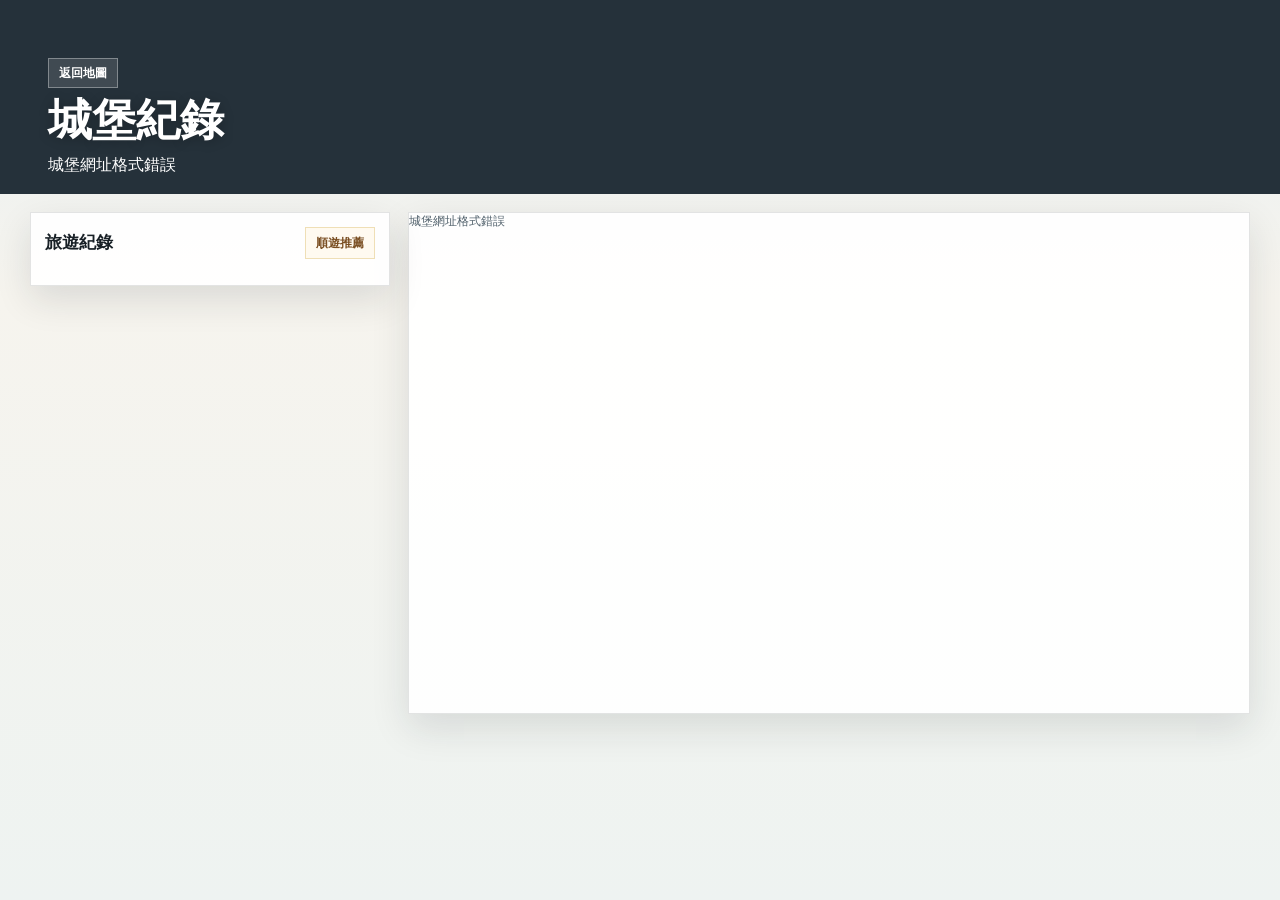
==== static/castle_journals.html @ 4a93855e "feat: add castle journal recommendations" ====
<!doctype html>
<html lang="zh-Hant">
  <head>
    <meta charset="utf-8">
    <meta name="viewport" content="width=device-width, initial-scale=1">
    <title>城堡所有紀錄</title>
    <link rel="stylesheet" href="/static/styles.css?v=37">
    <script src="/static/castle_journals.js?v=10" defer></script>
  </head>
  <body class="castle-journal-page">
    <main class="castle-journal-reader" aria-label="城堡所有紀錄">
      <header id="castle-journal-hero" class="castle-journal-hero">
        <div class="castle-journal-hero-text">
          <a class="castle-journal-back" href="/">返回地圖</a>
          <h1 id="castle-journal-title">城堡紀錄</h1>
          <p id="castle-journal-subtitle">載入中</p>
        </div>
      </header>
      <section class="castle-journal-layout" aria-label="旅遊紀錄閱讀器">
        <aside class="castle-journal-list-panel" aria-label="旅遊紀錄清單">
          <div class="castle-journal-list-panel-header">
            <h2>旅遊紀錄</h2>
            <button
              id="toggle-recommendation-view"
              class="castle-journal-view-toggle"
              type="button"
              aria-pressed="false"
            >
              順遊推薦
            </button>
          </div>
          <ol id="castle-journal-list" class="castle-journal-list"></ol>
          <div id="castle-journal-empty" class="castle-journal-empty" hidden>
            尚無筆記紀錄
          </div>
        </aside>
        <article id="castle-journal-detail" class="castle-journal-detail">
          <div class="castle-journal-empty">請選擇一筆紀錄</div>
        </article>
      </section>
    </main>
  </body>
</html>
---- static/styles.css ----
html,
body {
  width: 100%;
  height: 100%;
  margin: 0;
  font-family:
    system-ui,
    -apple-system,
    BlinkMacSystemFont,
    "Segoe UI",
    sans-serif;
  color: #182026;
  background: #d8e9f0;
}

.map-shell {
  width: 100%;
  min-height: 100%;
}

.map-header {
  position: absolute;
  z-index: 500;
  top: 16px;
  left: 64px;
  display: flex;
  align-items: center;
  flex-wrap: wrap;
  gap: 12px;
  max-width: calc(100% - 32px);
  padding: 10px 12px;
  background: rgb(255 255 255 / 92%);
  border: 1px solid rgb(24 32 38 / 14%);
  box-shadow: 0 10px 30px rgb(24 32 38 / 16%);
}

.map-title {
  display: flex;
  align-items: center;
  gap: 12px;
}

.map-header h1 {
  margin: 0;
  font-size: 18px;
  font-weight: 700;
  line-height: 1.2;
  white-space: nowrap;
}

.map-header-actions {
  display: flex;
  align-items: center;
  flex-wrap: wrap;
  gap: 8px;
}

.auth-panel {
  display: flex;
  align-items: center;
  gap: 8px;
  padding-left: 12px;
  border-left: 1px solid rgb(24 32 38 / 14%);
}

.auth-rank-badge {
  display: grid;
  flex: 0 0 auto;
  width: 28px;
  height: 28px;
  place-items: center;
  border: 1px solid rgb(24 32 38 / 18%);
  border-radius: 50%;
  box-shadow: 0 3px 10px rgb(24 32 38 / 12%);
  color: #182026;
  font-size: 12px;
  font-weight: 900;
  line-height: 1;
}

.auth-name {
  max-width: 180px;
  overflow: hidden;
  color: #50606b;
  font-size: 13px;
  line-height: 28px;
  text-overflow: ellipsis;
  white-space: nowrap;
}

.journal-stats {
  color: #50606b;
  font-size: 12px;
  font-weight: 800;
  line-height: 1.35;
  white-space: nowrap;
}

.auth-button,
.journal-save,
.journal-new-date-button {
  min-height: 28px;
  padding: 0 10px;
  border: 1px solid rgb(24 32 38 / 18%);
  background: #fff;
  color: #182026;
  cursor: pointer;
  font: 700 13px/26px system-ui, sans-serif;
  text-decoration: none;
}

.auth-button:hover,
.journal-save:hover,
.journal-new-date-button:hover {
  background: #f4f6f7;
}

.castle-count {
  font-size: 14px;
  line-height: 1.2;
  color: #50606b;
  white-space: nowrap;
}

.map-canvas {
  width: 100%;
  height: 100vh;
  overflow: hidden;
  background: #d8e9f0;
}

.site-footer-links {
  position: absolute;
  z-index: 510;
  right: 18px;
  bottom: 12px;
  display: flex;
  align-items: center;
  gap: 8px;
  padding: 6px 10px;
  background: rgb(255 255 255 / 88%);
  border: 1px solid rgb(24 32 38 / 12%);
  box-shadow: 0 8px 22px rgb(24 32 38 / 14%);
  color: #50606b;
  font-size: 12px;
  line-height: 1;
}

.site-footer-link {
  padding: 0;
  border: 0;
  background: transparent;
  color: #50606b;
  cursor: pointer;
  font: 800 12px/1 system-ui, sans-serif;
  text-decoration: underline;
  text-underline-offset: 3px;
}

.site-footer-link:hover {
  color: #b72f35;
}

.site-info-modal {
  position: fixed;
  z-index: 2100;
  inset: 0;
}

.site-info-modal[hidden] {
  display: none;
}

.site-info-backdrop {
  position: absolute;
  inset: 0;
  background: rgb(8 12 16 / 46%);
}

.site-info-dialog {
  position: absolute;
  top: 50%;
  left: 50%;
  box-sizing: border-box;
  width: min(720px, calc(100vw - 36px));
  max-height: min(720px, calc(100vh - 44px));
  overflow: auto;
  padding: 22px 24px 24px;
  background: rgb(255 255 255 / 98%);
  border: 1px solid rgb(24 32 38 / 16%);
  box-shadow: 0 24px 70px rgb(24 32 38 / 30%);
  transform: translate(-50%, -50%);
}

.site-info-close {
  position: sticky;
  top: 0;
  float: right;
  display: grid;
  width: 34px;
  height: 34px;
  margin: -8px -8px 8px 12px;
  padding: 0;
  place-items: center;
  border: 1px solid rgb(24 32 38 / 14%);
  background: #fff;
  color: #50606b;
  cursor: pointer;
  font: 900 24px/1 system-ui, sans-serif;
}

.site-info-close:hover {
  color: #b72f35;
}

.site-info-heading {
  margin: 0 0 14px;
  font-size: 22px;
  line-height: 1.25;
}

.site-info-content h3 {
  margin: 18px 0 8px;
  font-size: 15px;
  line-height: 1.35;
}

.site-info-content p,
.site-info-content li {
  color: #33424c;
  font-size: 14px;
  line-height: 1.7;
}

.site-info-content p {
  margin: 0 0 12px;
}

.site-info-content ul {
  display: grid;
  gap: 10px;
  margin: 0 0 14px;
  padding-left: 22px;
}

.site-info-content a {
  color: #b72f35;
  font-weight: 800;
  text-decoration: underline;
  text-underline-offset: 3px;
}

.site-info-content li span {
  display: block;
}

.map-drawer {
  position: absolute;
  z-index: 520;
}

.map-drawer-left {
  top: 112px;
  left: 16px;
}

.map-drawer-right {
  right: 16px;
  bottom: 16px;
  left: 16px;
}

.drawer-toggle {
  min-height: 34px;
  padding: 0 12px;
  border: 1px solid rgb(24 32 38 / 16%);
  background: rgb(255 255 255 / 94%);
  box-shadow: 0 8px 20px rgb(24 32 38 / 14%);
  color: #182026;
  cursor: pointer;
  font: 900 13px/32px system-ui, sans-serif;
}

.drawer-toggle.is-active,
.map-drawer:not(.is-collapsed) .drawer-toggle {
  border-color: rgb(209 45 45 / 34%);
  color: #d12d2d;
}

.map-drawer.is-collapsed .drawer-content {
  display: none;
}

.map-drawer-left .drawer-content {
  display: grid;
  gap: 12px;
  width: max-content;
  max-width: min(220px, calc(100vw - 32px));
}

.map-drawer-right .drawer-content {
  display: flex;
  justify-content: flex-end;
}

.map-drawer-right .drawer-toggle {
  display: none;
}

.map-controls {
  display: grid;
  gap: 8px;
  padding: 8px;
  background: rgb(255 255 255 / 94%);
  border: 1px solid rgb(24 32 38 / 14%);
  box-shadow: 0 12px 34px rgb(24 32 38 / 16%);
}

.map-control-button,
.activity-refresh {
  min-height: 32px;
  border: 1px solid rgb(24 32 38 / 16%);
  background: rgb(255 255 255 / 90%);
  box-shadow: 0 8px 20px rgb(24 32 38 / 14%);
  color: #50606b;
  cursor: pointer;
  font: 700 13px/1 system-ui, sans-serif;
}

.map-control-button {
  min-width: 88px;
  padding: 0 10px;
  text-align: left;
  white-space: nowrap;
}

.map-control-button.is-active {
  border-color: rgb(209 45 45 / 40%);
  color: #d12d2d;
}

.map-control-button:disabled {
  border-color: rgb(24 32 38 / 10%);
  background: rgb(239 243 245 / 86%);
  box-shadow: none;
  color: #a0abb2;
  cursor: not-allowed;
}

.popularity-legend {
  justify-self: start;
  width: 190px;
  padding: 10px;
  background: rgb(255 255 255 / 92%);
  border: 1px solid rgb(24 32 38 / 14%);
  box-shadow: 0 12px 28px rgb(24 32 38 / 14%);
}

.popularity-legend h2 {
  margin: 0 0 8px;
  font-size: 14px;
  line-height: 1.2;
}

.popularity-legend-list {
  display: grid;
  gap: 5px;
  margin: 0;
  padding: 0;
  list-style: none;
}

.popularity-legend-item {
  display: grid;
  grid-template-columns: 18px 1fr;
  align-items: center;
  gap: 7px;
  color: #50606b;
  font-size: 12px;
  line-height: 1.2;
}

.popularity-legend-swatch {
  width: 16px;
  height: 16px;
  border-radius: 50%;
  background: var(--legend-color);
}

.activity-panel,
.side-list-panel {
  position: absolute;
  z-index: 518;
  top: var(--side-panel-top, 112px);
  left: var(--side-panel-left, 144px);
  box-sizing: border-box;
  width: min(360px, calc(100% - 32px));
  max-height: min(620px, calc(100vh - 116px));
  overflow: auto;
  padding: 12px;
  background: rgb(255 255 255 / 94%);
  border: 1px solid rgb(24 32 38 / 14%);
  box-shadow: 0 12px 34px rgb(24 32 38 / 16%);
  animation: slide-in-from-left 160ms ease-out;
}

.account-ranking-panel {
  position: absolute;
  z-index: 518;
  top: 50%;
  left: 50%;
  box-sizing: border-box;
  width: min(620px, calc(100% - 32px));
  max-height: min(680px, calc(100vh - 48px));
  overflow: auto;
  padding: 16px;
  background: rgb(255 255 255 / 96%);
  border: 1px solid rgb(24 32 38 / 14%);
  box-shadow: 0 18px 52px rgb(24 32 38 / 22%);
  transform: translate(-50%, -50%);
}

@keyframes slide-in-from-left {
  from {
    opacity: 0;
    transform: translateX(-18px);
  }

  to {
    opacity: 1;
    transform: translateX(0);
  }
}

.journal-side-panel {
  position: absolute;
  z-index: 519;
  top: 16px;
  right: 16px;
  box-sizing: border-box;
  width: min(460px, 30vw);
  min-width: 360px;
  max-height: calc(100vh - 32px);
  overflow: auto;
  padding: 14px 16px 16px;
  background: rgb(255 255 255 / 96%);
  border: 1px solid rgb(24 32 38 / 14%);
  box-shadow: 0 18px 52px rgb(24 32 38 / 22%);
  animation: slide-in-from-right 180ms ease-out;
}

@keyframes slide-in-from-right {
  from {
    opacity: 0;
    transform: translateX(22px);
  }

  to {
    opacity: 1;
    transform: translateX(0);
  }
}

.journal-side-panel-header {
  display: flex;
  align-items: flex-start;
  justify-content: space-between;
  gap: 12px;
  margin-bottom: 12px;
}

.journal-side-panel h2 {
  margin: 0 0 4px;
  font-size: 18px;
  line-height: 1.25;
}

.journal-side-title-link {
  color: inherit;
  text-decoration: none;
}

.journal-side-title-link:hover {
  color: #b72f35;
  text-decoration: underline;
  text-underline-offset: 3px;
}

.journal-side-panel-header span {
  color: #50606b;
  font-size: 13px;
  line-height: 1.45;
}

.journal-side-panel .castle-popup-image {
  max-height: 190px;
}

.journal-side-panel .popup-actions {
  margin-bottom: 12px;
}

.journal-side-panel .popup-record-list {
  gap: 10px;
  max-height: none;
  margin-top: 10px;
  overflow: visible;
}

.journal-side-panel .popup-record {
  position: relative;
  gap: 7px;
  overflow: hidden;
  padding: 8px 12px 10px 14px;
  border-color: rgb(24 32 38 / 10%);
  background:
    linear-gradient(90deg, #b72f35 0 4px, transparent 4px),
    #fff;
  box-shadow: 0 8px 20px rgb(24 32 38 / 8%);
}

.journal-side-panel .popup-record-meta {
  display: inline-flex;
  width: fit-content;
  max-width: 100%;
  align-items: center;
  gap: 6px;
  padding: 3px 8px;
  background: #f8faf8;
  border: 1px solid rgb(24 32 38 / 8%);
  color: #50606b;
  font-size: 12px;
  font-weight: 800;
  line-height: 1.35;
}

.journal-side-panel .popup-record-meta + .popup-record-meta {
  background: #fffaf0;
  color: #7a4e21;
}

.journal-side-panel .popup-record-text {
  display: block;
  max-height: none;
  min-height: 0;
  overflow: visible;
  padding: 2px 0 2px 10px;
  background: transparent;
  border: 0;
  border-left: 3px solid rgb(183 47 53 / 18%);
  color: #182026;
  font-size: 15px;
  line-height: 1.55;
  text-align: left;
}

.journal-side-panel .popup-record-images,
.journal-side-panel .journal-image-grid {
  gap: 7px;
  margin-top: 0;
}

.journal-side-panel .popup-record-images img,
.journal-side-panel .journal-image-grid img {
  border-radius: 6px;
  box-shadow: 0 5px 14px rgb(24 32 38 / 12%);
}

.side-list-panel {
  min-width: 210px;
}

.activity-panel-header {
  display: flex;
  align-items: center;
  justify-content: flex-start;
  gap: 12px;
  margin-bottom: 10px;
}

.activity-panel h2,
.side-list-panel h2 {
  margin: 0;
  margin-right: auto;
  font-size: 16px;
  line-height: 1.2;
}

.activity-refresh {
  display: grid;
  width: 32px;
  padding: 0;
  place-items: center;
  font-size: 18px;
}

.activity-list {
  display: grid;
  gap: 8px;
  margin: 0;
  padding: 0;
  list-style: none;
}

.activity-item,
.popular-item {
  display: grid;
  gap: 3px;
  padding-bottom: 8px;
  border-bottom: 1px solid rgb(24 32 38 / 10%);
}

.activity-button {
  display: grid;
  gap: 3px;
  width: 100%;
  padding: 0;
  border: 0;
  background: transparent;
  color: inherit;
  cursor: pointer;
  text-align: left;
}

.activity-button:hover .activity-main,
.popular-button:hover .popular-main {
  color: #b72f35;
}

.activity-journal {
  margin-top: 6px;
  padding: 8px 10px;
  background: #f6f2e8;
  border-left: 3px solid #b72f35;
  color: #25313a;
  font-size: 13px;
  line-height: 1.6;
}

.activity-journal-images,
.popup-record-images,
.journal-image-grid {
  display: grid;
  grid-template-columns: repeat(3, minmax(0, 1fr));
  gap: 5px;
  margin-top: 8px;
}

.activity-journal-images img,
.popup-record-images img,
.journal-image-grid img {
  width: 100%;
  aspect-ratio: 1;
  object-fit: cover;
  border: 1px solid rgb(24 32 38 / 12%);
}

.activity-main,
.popular-main {
  color: #182026;
  font-size: 14px;
  line-height: 1.4;
}

.activity-main strong,
.popular-main strong {
  font-weight: 800;
}

.popular-list {
  display: grid;
  gap: 8px;
  margin: 0;
  padding: 0;
  list-style: none;
}

.popular-button {
  display: grid;
  gap: 3px;
  width: 100%;
  padding: 0;
  border: 0;
  background: transparent;
  color: inherit;
  cursor: pointer;
  text-align: left;
}

.popular-count {
  color: #50606b;
  font-size: 12px;
  line-height: 1.4;
}

.popular-rank {
  display: inline-block;
  min-width: 34px;
}

.popular-crown {
  display: inline-block;
  margin-right: 4px;
  color: #c79722;
  line-height: 1;
  vertical-align: -1px;
}

.popular-crown.rank-1 {
  font-size: 20px;
}

.popular-crown.rank-2 {
  font-size: 17px;
}

.popular-crown.rank-3 {
  font-size: 14px;
}

.activity-time,
.activity-trip-date,
.activity-empty {
  color: #50606b;
  font-size: 12px;
  line-height: 1.4;
}

.ranking-panel-header {
  display: flex;
  align-items: center;
  justify-content: space-between;
  gap: 12px;
  margin-bottom: 14px;
}

.ranking-panel-header h2,
.samurai-rank-legend h2 {
  margin: 0;
  font-size: 18px;
  line-height: 1.2;
}

.account-ranking-list {
  display: grid;
  gap: 8px;
  margin: 0;
  padding: 0;
  list-style: none;
}

.account-ranking-item {
  display: block;
}

.account-ranking-button {
  display: grid;
  grid-template-columns: 34px 38px minmax(0, 1fr) auto;
  align-items: center;
  gap: 10px;
  width: 100%;
  min-height: 52px;
  padding: 9px 10px;
  border: 1px solid rgb(24 32 38 / 10%);
  background: #f8faf8;
  color: inherit;
  cursor: pointer;
  text-align: left;
}

.account-ranking-button:hover {
  border-color: rgb(183 47 53 / 24%);
  background: #fffaf0;
}

.account-ranking-rank {
  color: #7a4e21;
  font-size: 18px;
  font-weight: 900;
  line-height: 1;
  text-align: center;
}

.account-ranking-main {
  display: grid;
  min-width: 0;
  gap: 2px;
}

.account-ranking-main strong {
  overflow: hidden;
  color: #182026;
  font-size: 15px;
  line-height: 1.25;
  text-overflow: ellipsis;
  white-space: nowrap;
}

.account-ranking-main span {
  color: #50606b;
  font-size: 12px;
  font-weight: 700;
}

.account-ranking-count {
  color: #b72f35;
  font-size: 15px;
  font-weight: 900;
  line-height: 1;
  white-space: nowrap;
}

.samurai-badge {
  display: grid;
  width: 30px;
  height: 30px;
  place-items: center;
  border: 1px solid rgb(24 32 38 / 18%);
  background: #fff;
  box-shadow: 0 3px 10px rgb(24 32 38 / 12%);
  color: #182026;
  font-size: 12px;
  font-weight: 900;
  line-height: 1;
}

.title-level-0,
.title-level-1,
.title-level-2 {
  background: #eef3f1;
}

.title-level-3,
.title-level-4,
.title-level-5 {
  background: #e9f1fb;
}

.title-level-6,
.title-level-7,
.title-level-8 {
  background: #fff2cd;
}

.title-level-9,
.title-level-10,
.title-level-11 {
  background: #f8dfdf;
  border-color: rgb(183 47 53 / 32%);
  color: #8e2731;
}

.samurai-rank-legend {
  width: max-content;
  max-width: calc(100vw - 32px);
  max-height: 148px;
  overflow: auto;
  padding: 12px;
  background: rgb(255 255 255 / 94%);
  border: 1px solid rgb(24 32 38 / 14%);
  box-shadow: 0 12px 34px rgb(24 32 38 / 16%);
}

.samurai-rank-legend-list {
  display: flex;
  align-items: center;
  flex-wrap: wrap;
  gap: 7px;
  margin: 10px 0 0;
  padding: 0;
  list-style: none;
}

.samurai-rank-legend-item {
  display: grid;
  grid-template-columns: 30px max-content;
  align-items: center;
  gap: 8px;
  color: #50606b;
  font-size: 12px;
  line-height: 1.25;
}

.samurai-rank-legend-item strong {
  display: block;
  color: #182026;
  font-size: 13px;
}

.account-view-banner {
  position: absolute;
  z-index: 521;
  top: 16px;
  left: 50%;
  display: flex;
  align-items: center;
  gap: 10px;
  max-width: min(520px, calc(100% - 32px));
  padding: 10px 12px;
  background: rgb(255 250 240 / 96%);
  border: 1px solid rgb(183 47 53 / 24%);
  box-shadow: 0 12px 34px rgb(24 32 38 / 16%);
  color: #182026;
  font-size: 14px;
  font-weight: 800;
  line-height: 1.3;
  transform: translateX(-50%);
}

.account-view-banner[hidden] {
  display: none;
}

.account-view-close {
  display: grid;
  width: 26px;
  height: 26px;
  padding: 0;
  place-items: center;
  border: 1px solid rgb(24 32 38 / 16%);
  background: #fff;
  color: #50606b;
  cursor: pointer;
  font: 900 18px/1 system-ui, sans-serif;
}

.account-prefecture-legend {
  position: absolute;
  z-index: 522;
  right: 16px;
  bottom: 54px;
  width: 188px;
  padding: 12px;
  background: rgb(255 255 255 / 94%);
  border: 1px solid rgb(24 32 38 / 14%);
  box-shadow: 0 12px 34px rgb(24 32 38 / 16%);
}

.account-prefecture-legend-header {
  display: flex;
  align-items: center;
  justify-content: space-between;
  gap: 8px;
  margin-bottom: 9px;
}

.account-prefecture-legend h2 {
  margin: 0;
  color: #182026;
  font-size: 14px;
  line-height: 1.2;
}

.account-prefecture-legend-list {
  display: grid;
  gap: 6px;
  margin: 0;
  padding: 0;
  list-style: none;
}

.account-prefecture-legend-item {
  display: grid;
  grid-template-columns: 18px 1fr;
  align-items: center;
  gap: 7px;
  color: #50606b;
  font-size: 12px;
  font-weight: 800;
  line-height: 1.25;
}

.account-prefecture-legend-swatch {
  width: 16px;
  height: 16px;
  border: 1px solid rgb(24 32 38 / 10%);
  background: var(--legend-color);
}

.is-castle-labels-hidden .castle-label {
  display: none;
}

.is-castle-labels-hidden .castle-label.is-selected-castle-label {
  display: block;
}

.is-visited-markers-hidden .castle-marker.is-unvisited {
  display: none;
}

.is-visited-markers-hidden .castle-marker-wrap.is-unvisited {
  display: none;
}

.castle-marker-wrap {
  position: relative;
  display: grid;
  width: 72px;
  height: 72px;
  place-items: center;
}

.castle-popularity-ring {
  position: absolute;
  width: var(--popularity-ring-size);
  height: var(--popularity-ring-size);
  border-radius: 50%;
  background: var(--popularity-ring-color);
  box-shadow: 0 6px 18px rgb(24 32 38 / 16%);
  opacity: var(--popularity-ring-opacity);
}

.castle-marker {
  position: relative;
  display: grid;
  width: 26px;
  height: 26px;
  place-items: center;
  border: 2px solid #d12d2d;
  border-radius: 50%;
  background: #fff;
  box-shadow: 0 3px 10px rgb(24 32 38 / 22%);
  color: #d12d2d;
  font-size: 15px;
  font-weight: 900;
  line-height: 1;
  z-index: 1;
}

.castle-marker.series-continued {
  border-color: #2563c9;
  color: #2563c9;
}

.leaflet-tooltip.prefecture-label {
  padding: 2px 5px;
  background: rgb(255 255 255 / 80%);
  border: 1px solid rgb(24 32 38 / 10%);
  color: #50606b;
  font-size: 12px;
  font-weight: 700;
  line-height: 1.2;
}

.castle-marker.is-unvisited {
  opacity: 0.34;
}

.castle-marker.is-visited {
  opacity: 1;
}

.leaflet-tooltip.castle-label {
  padding: 3px 6px;
  background: rgb(255 255 255 / 92%);
  border: 1px solid rgb(24 32 38 / 18%);
  box-shadow: 0 4px 12px rgb(24 32 38 / 14%);
  color: #182026;
  font-size: 12px;
  font-weight: 700;
  line-height: 1.2;
  white-space: nowrap;
}

.castle-popup {
  min-width: 320px;
}

.castle-leaflet-popup .leaflet-popup-tip-container {
  display: none;
}

.castle-leaflet-popup .leaflet-popup-content-wrapper {
  overflow: visible;
  position: relative;
}

.castle-leaflet-popup .leaflet-popup-content-wrapper::before {
  position: absolute;
  top: var(--popup-arrow-y, 64px);
  left: -15px;
  width: 0;
  height: 0;
  border-top: 14px solid transparent;
  border-right: 16px solid #fff;
  border-bottom: 14px solid transparent;
  content: "";
  filter: drop-shadow(-2px 2px 2px rgb(24 32 38 / 16%));
  transform: translateY(-50%);
}

.castle-popup-image-link {
  display: block;
  margin-bottom: 10px;
  line-height: 0;
}

.castle-popup-image {
  width: 100%;
  max-height: 150px;
  object-fit: cover;
  border: 1px solid rgb(24 32 38 / 12%);
}

.castle-popup-title,
.castle-popup strong {
  display: block;
  margin-bottom: 6px;
  color: #182026;
  font-size: 15px;
  font-weight: 800;
  line-height: 1.25;
  text-decoration: none;
}

a.castle-popup-title:hover {
  color: #b72f35;
  text-decoration: underline;
  text-underline-offset: 3px;
}

.castle-popup span {
  display: block;
  color: #50606b;
}

.popup-actions {
  display: flex;
  flex-wrap: wrap;
  gap: 8px;
  margin-top: 12px;
}

.popup-action-button {
  display: inline-flex;
  align-items: center;
  justify-content: center;
  min-height: 30px;
  padding: 0 10px;
  border: 1px solid rgb(24 32 38 / 18%);
  background: #fff;
  color: #182026;
  cursor: pointer;
  font: 700 13px/28px system-ui, sans-serif;
  text-decoration: none;
}

.popup-record-list {
  display: grid;
  grid-template-columns: repeat(3, minmax(0, 1fr));
  gap: 12px;
  width: min(900px, calc(100vw - 96px));
  max-height: min(560px, calc(100vh - 220px));
  margin-top: 12px;
  overflow: auto;
}

.popup-record-list.is-single-column {
  grid-template-columns: 1fr;
  width: 100%;
  max-height: min(560px, calc(100vh - 180px));
}

.popup-record {
  display: grid;
  align-content: start;
  gap: 0;
  min-height: 0;
  padding: 0;
  border: 1px solid rgb(24 32 38 / 12%);
  background: #fff;
}

.popup-record-summary {
  display: grid;
  gap: 5px;
  width: 100%;
  padding: 10px 12px;
  border: 0;
  background: transparent;
  color: inherit;
  cursor: pointer;
  text-align: left;
}

.popup-record-summary:hover {
  background: #fffaf0;
}

.popup-record-summary-text {
  overflow: hidden;
  color: #182026;
  font-size: 14px;
  font-weight: 700;
  line-height: 1.5;
  text-overflow: ellipsis;
  white-space: nowrap;
}

.popup-record.is-expanded .popup-record-summary {
  border-bottom: 1px solid rgb(24 32 38 / 10%);
  background: #fffaf0;
}

.popup-record-details {
  display: grid;
  gap: 8px;
  padding: 12px;
}

.popup-record-details[hidden] {
  display: none;
}

.popup-record-meta {
  color: #50606b;
  font-size: 13px;
  font-weight: 700;
  line-height: 1.5;
}

.popup-record-text {
  position: relative;
  max-height: 106px;
  overflow: hidden;
  color: #182026;
  font-size: 16px;
  line-height: 1.65;
  white-space: pre-wrap;
}

.popup-record.is-expanded .popup-record-text {
  max-height: none;
  overflow: visible;
}

.journal-gallery-button {
  display: block;
  width: 100%;
  padding: 0;
  border: 0;
  background: transparent;
  cursor: zoom-in;
  line-height: 0;
}

.journal-gallery {
  position: fixed;
  z-index: 2000;
  inset: 0;
}

.journal-gallery[hidden] {
  display: none;
}

.journal-gallery-backdrop {
  position: absolute;
  inset: 0;
  background: rgb(8 12 16 / 86%);
}

.journal-gallery-dialog {
  position: absolute;
  inset: 28px;
  display: grid;
  grid-template-columns: 52px minmax(0, 1fr) 52px;
  grid-template-rows: minmax(0, 1fr) auto;
  align-items: center;
  gap: 12px;
}

.journal-gallery-image {
  grid-column: 2;
  width: 100%;
  max-height: calc(100vh - 104px);
  object-fit: contain;
}

.journal-gallery-close,
.journal-gallery-nav {
  display: grid;
  padding: 0;
  place-items: center;
  border: 1px solid rgb(255 255 255 / 26%);
  background: rgb(255 255 255 / 14%);
  color: #fff;
  cursor: pointer;
  font-family: system-ui, sans-serif;
}

.journal-gallery-close {
  position: absolute;
  top: 0;
  right: 0;
  width: 42px;
  height: 42px;
  font-size: 28px;
  line-height: 1;
}

.journal-gallery-nav {
  width: 52px;
  height: 72px;
  font-size: 48px;
  line-height: 1;
}

.journal-gallery-prev {
  grid-column: 1;
}

.journal-gallery-next {
  grid-column: 3;
}

.journal-gallery-count {
  grid-column: 2;
  color: #fff;
  font-size: 14px;
  font-weight: 800;
  line-height: 1;
  text-align: center;
}

.journal-form {
  display: grid;
  gap: 10px;
  width: min(460px, calc(100vw - 96px));
  margin-top: 12px;
}

.journal-visited {
  display: flex;
  align-items: center;
  gap: 8px;
  font-size: 14px;
  font-weight: 700;
}

.journal-field {
  display: grid;
  gap: 5px;
  color: #182026;
  font-size: 13px;
  font-weight: 700;
}

.journal-date-row {
  position: relative;
  display: grid;
  grid-template-columns: minmax(0, 1fr) 38px auto auto;
  gap: 6px;
}

.journal-date {
  box-sizing: border-box;
  width: 100%;
  min-height: 34px;
  padding: 6px 8px;
  border: 1px solid rgb(24 32 38 / 18%);
  color: #182026;
  font: 14px/1.4 system-ui, sans-serif;
}

.journal-date-picker-button {
  position: relative;
  display: grid;
  width: 38px;
  min-height: 34px;
  padding: 0;
  place-items: center;
  border: 1px solid rgb(24 32 38 / 18%);
  background: #fff;
  cursor: pointer;
}

.journal-date-picker-button::before {
  width: 16px;
  height: 16px;
  border: 2px solid #50606b;
  border-top-width: 5px;
  content: "";
}

.journal-date-picker-button::after {
  position: absolute;
  top: 14px;
  left: 11px;
  width: 16px;
  height: 2px;
  background: #50606b;
  content: "";
}

.journal-date-picker {
  position: absolute;
  right: 0;
  bottom: 0;
  width: 38px;
  height: 34px;
  opacity: 0;
  pointer-events: none;
}

.castle-journal-page {
  min-height: 100%;
  background:
    linear-gradient(180deg, #e8eff1 0, #f6f4ee 300px, #eef3f1 100%);
}

.castle-journal-reader {
  min-height: 100vh;
}

.castle-journal-hero {
  position: relative;
  display: grid;
  min-height: 158px;
  align-items: end;
  padding: 18px clamp(18px, 4vw, 48px);
  overflow: hidden;
  background: #25313a;
  color: #fff;
}

.castle-journal-hero.has-image {
  background-image:
    linear-gradient(90deg, rgb(8 12 16 / 76%), rgb(8 12 16 / 30%)),
    var(--castle-journal-hero-image);
  background-position: center 42%;
  background-size: cover;
}

.castle-journal-hero-text {
  width: min(760px, 100%);
}

.castle-journal-back {
  display: inline-flex;
  min-height: 28px;
  align-items: center;
  padding: 0 10px;
  margin-bottom: 10px;
  border: 1px solid rgb(255 255 255 / 34%);
  background: rgb(255 255 255 / 12%);
  color: #fff;
  font-size: 12px;
  font-weight: 800;
  text-decoration: none;
}

.castle-journal-hero h1 {
  margin: 0;
  text-shadow: 0 2px 12px rgb(0 0 0 / 24%);
  font-size: clamp(28px, 4vw, 44px);
  line-height: 1.02;
}

.castle-journal-hero p {
  display: flex;
  flex-wrap: wrap;
  gap: 8px;
  max-width: 720px;
  margin: 12px 0 0;
}

.castle-journal-hero p span {
  display: inline-flex;
  min-height: 26px;
  align-items: center;
  padding: 0 9px;
  background: rgb(255 255 255 / 16%);
  border: 1px solid rgb(255 255 255 / 22%);
  color: rgb(255 255 255 / 92%);
  font-size: 12px;
  font-weight: 800;
  line-height: 1;
}

.castle-journal-layout {
  display: grid;
  grid-template-columns: minmax(280px, 360px) minmax(0, 1fr);
  gap: 18px;
  width: min(1220px, calc(100% - 32px));
  margin: 18px auto 44px;
}

.castle-journal-list-panel {
  align-self: start;
  position: sticky;
  top: 16px;
  max-height: calc(100vh - 32px);
  overflow: auto;
  padding: 14px;
  background: rgb(255 255 255 / 96%);
  border: 1px solid rgb(24 32 38 / 12%);
  box-shadow: 0 14px 36px rgb(24 32 38 / 12%);
}

.castle-journal-list-panel-header {
  display: flex;
  align-items: center;
  justify-content: space-between;
  gap: 10px;
}

.castle-journal-list-panel h2,
.castle-journal-detail h2 {
  margin: 0;
  font-size: 17px;
  line-height: 1.25;
}

.castle-journal-view-toggle {
  min-height: 32px;
  padding: 0 10px;
  border: 1px solid rgb(199 151 34 / 28%);
  background: #fffaf0;
  color: #7a4e21;
  cursor: pointer;
  font-size: 12px;
  font-weight: 900;
  white-space: nowrap;
}

.castle-journal-view-toggle:hover,
.castle-journal-view-toggle.is-active {
  border-color: rgb(183 47 53 / 34%);
  background: #b72f35;
  color: #fff;
}

.castle-journal-list {
  display: grid;
  gap: 9px;
  margin: 12px 0 0;
  padding: 0;
  list-style: none;
}

.castle-journal-list-button {
  position: relative;
  display: grid;
  gap: 7px;
  width: 100%;
  padding: 11px 11px 11px 15px;
  border: 1px solid rgb(24 32 38 / 12%);
  background: #fff;
  color: inherit;
  cursor: pointer;
  text-align: left;
}

.castle-journal-list-button::before {
  position: absolute;
  top: 12px;
  bottom: 12px;
  left: 0;
  width: 4px;
  background: #d6ded9;
  content: "";
}

.castle-journal-list-button:hover,
.castle-journal-list-button.is-selected {
  border-color: rgb(183 47 53 / 28%);
  background: #fffaf0;
}

.castle-journal-list-button.is-selected {
  box-shadow: 0 8px 20px rgb(183 47 53 / 12%);
}

.castle-journal-list-button.is-selected::before {
  background: #b72f35;
}

.castle-journal-list-date {
  justify-self: start;
  padding: 2px 7px;
  background: #eef3f1;
  color: #50606b;
  font-size: 11px;
  font-weight: 900;
  line-height: 1.4;
}

.castle-journal-list-recommendation {
  justify-self: start;
  padding: 2px 7px;
  background: #fff2cd;
  border: 1px solid rgb(199 151 34 / 24%);
  color: #7a4e21;
  font-size: 11px;
  font-weight: 900;
  line-height: 1.4;
}

.castle-journal-list-button strong {
  overflow: hidden;
  color: #182026;
  font-size: 14px;
  line-height: 1.35;
  text-overflow: ellipsis;
  white-space: nowrap;
}

.castle-journal-list-user {
  display: grid;
  grid-template-columns: 30px minmax(0, 1fr) auto;
  align-items: center;
  gap: 8px;
  min-width: 0;
}

.castle-journal-list-user .samurai-badge {
  width: 26px;
  height: 26px;
  font-size: 11px;
}

.journal-has-images {
  position: relative;
  display: grid;
  min-width: 25px;
  height: 22px;
  padding-left: 14px;
  place-items: center;
  border: 1px solid rgb(37 99 201 / 24%);
  background: #e9f1fb;
  color: #2563c9;
  font-size: 11px;
  font-weight: 900;
  line-height: 1;
}

.journal-has-images::before {
  position: absolute;
  left: 6px;
  width: 8px;
  height: 6px;
  border: 2px solid currentColor;
  content: "";
}

.journal-has-images::after {
  position: absolute;
  top: 5px;
  left: 9px;
  width: 3px;
  height: 3px;
  border-radius: 50%;
  background: currentColor;
  content: "";
}

.castle-journal-list-button > span:not(.castle-journal-list-user),
.castle-journal-list-button small,
.castle-journal-empty {
  color: #50606b;
  font-size: 12px;
  line-height: 1.45;
}

.castle-journal-list-button small {
  overflow: hidden;
  color: #50606b;
  font-size: 13px;
  line-height: 1.5;
  text-overflow: ellipsis;
  white-space: nowrap;
}

.castle-journal-detail {
  min-height: 500px;
  padding: 0;
  background: rgb(255 255 255 / 96%);
  border: 1px solid rgb(24 32 38 / 12%);
  box-shadow: 0 14px 36px rgb(24 32 38 / 12%);
}

.castle-journal-detail-kicker {
  display: flex;
  align-items: center;
  justify-content: space-between;
  gap: 12px;
  padding: 12px 22px;
  background: #f8faf8;
  border-bottom: 1px solid rgb(24 32 38 / 10%);
  color: #50606b;
  font-size: 12px;
  font-weight: 900;
  line-height: 1;
}

.castle-journal-detail-header {
  display: flex;
  align-items: flex-start;
  justify-content: space-between;
  gap: 16px;
  padding: 20px 22px 16px;
  border-bottom: 1px solid rgb(24 32 38 / 10%);
}

.castle-journal-detail-header p,
.castle-journal-detail-header time {
  margin: 5px 0 0;
  color: #50606b;
  font-size: 13px;
  font-weight: 700;
  line-height: 1.4;
}

.castle-journal-detail-header h2 {
  display: flex;
  align-items: center;
  gap: 10px;
  color: #182026;
  font-size: 22px;
}

.castle-journal-detail-text {
  padding: 22px 24px 4px;
  color: #182026;
  font-size: 17px;
  line-height: 1.8;
  white-space: pre-wrap;
}

.castle-journal-recommendations {
  display: grid;
  gap: 12px;
  padding: 18px 24px 4px;
}

.castle-journal-recommendations h2 {
  margin: 0;
  color: #7a4e21;
  font-size: 16px;
  line-height: 1.3;
}

.castle-journal-recommendation-grid {
  display: grid;
  grid-template-columns: repeat(2, minmax(0, 1fr));
  gap: 12px;
}

.castle-journal-recommendation-card {
  display: grid;
  gap: 8px;
  padding: 12px;
  background: #fffaf0;
  border: 1px solid rgb(199 151 34 / 24%);
}

.castle-journal-recommendation-card h3,
.castle-journal-recommendation-card p {
  margin: 0;
}

.castle-journal-recommendation-card h3 {
  color: #182026;
  font-size: 15px;
  line-height: 1.35;
}

.castle-journal-recommendation-rating {
  color: #c79722;
  font-size: 14px;
  font-weight: 900;
  line-height: 1;
}

.castle-journal-recommendation-address {
  color: #50606b;
  font-size: 12px;
  font-weight: 700;
  line-height: 1.4;
}

.castle-journal-recommendation-source {
  color: #7a4e21;
  font-size: 12px;
  font-weight: 900;
  line-height: 1.4;
}

.castle-journal-recommendation-card p {
  color: #50606b;
  font-size: 13px;
  line-height: 1.6;
  white-space: pre-wrap;
}

.castle-journal-recommendation-images {
  display: grid;
  grid-template-columns: repeat(3, minmax(0, 1fr));
  gap: 7px;
}

.castle-journal-recommendation-images img {
  width: 100%;
  aspect-ratio: 1;
  object-fit: cover;
  border: 1px solid rgb(24 32 38 / 12%);
}

.castle-journal-recommendation-meta {
  display: flex;
  align-items: center;
  justify-content: space-between;
  gap: 10px;
  color: #7a4e21;
  font-size: 12px;
  font-weight: 900;
  line-height: 1.2;
}

.castle-journal-recommendation-links {
  display: flex;
  flex-wrap: wrap;
  justify-content: flex-end;
  gap: 8px;
}

.castle-journal-recommendation-map {
  color: #2563c9;
  text-decoration-thickness: 2px;
  text-underline-offset: 3px;
}

.castle-journal-recommendations-overview {
  padding-bottom: 24px;
}

.castle-journal-overview-empty {
  padding: 22px;
}

.castle-journal-images {
  display: grid;
  gap: 18px;
  padding: 18px 24px 24px;
}

.castle-journal-image {
  margin: 0;
  overflow: hidden;
  background: #f8faf8;
  border: 1px solid rgb(24 32 38 / 12%);
  box-shadow: 0 8px 24px rgb(24 32 38 / 10%);
}

.castle-journal-images img {
  display: block;
  width: 100%;
  height: auto;
  max-height: none;
  object-fit: contain;
}

.journal-text {
  box-sizing: border-box;
  width: 100%;
  min-height: 220px;
  padding: 14px;
  border: 0;
  color: #182026;
  font: 16px/1.6 system-ui, sans-serif;
  resize: vertical;
}

.journal-composer {
  overflow: hidden;
  border: 1px solid rgb(24 32 38 / 14%);
  background: #fff;
}

.journal-image-editor {
  display: grid;
  gap: 8px;
  padding: 10px;
  border-top: 1px solid rgb(24 32 38 / 10%);
}

.journal-image-preview {
  display: grid;
  grid-template-columns: repeat(5, minmax(0, 1fr));
  gap: 8px;
}

.journal-image-preview:empty {
  display: none;
}

.journal-image-preview-item {
  position: relative;
  margin: 0;
}

.journal-image-preview-item img {
  display: block;
  width: 100%;
  aspect-ratio: 1;
  object-fit: cover;
  border: 1px solid rgb(24 32 38 / 12%);
}

.journal-image-remove {
  position: absolute;
  top: 4px;
  right: 4px;
  display: grid;
  width: 22px;
  height: 22px;
  padding: 0;
  place-items: center;
  border: 1px solid rgb(255 255 255 / 72%);
  border-radius: 50%;
  background: rgb(24 32 38 / 72%);
  color: #fff;
  cursor: pointer;
  font: 900 15px/1 system-ui, sans-serif;
}

.journal-image-upload {
  display: flex;
  align-items: center;
  justify-content: space-between;
  gap: 10px;
  min-height: 42px;
  padding: 0 12px;
  border: 1px dashed rgb(80 96 107 / 34%);
  background: #f8faf8;
  color: #50606b;
  cursor: pointer;
  font-size: 13px;
  line-height: 1.3;
}

.journal-image-upload span {
  color: #182026;
  font-weight: 800;
}

.journal-image-upload small {
  overflow: hidden;
  text-align: right;
  text-overflow: ellipsis;
  white-space: nowrap;
}

.journal-image-input {
  position: absolute;
  width: 1px;
  height: 1px;
  opacity: 0;
  pointer-events: none;
}

.journal-recommendation-editor {
  display: grid;
  gap: 8px;
  padding: 10px;
  border: 1px solid rgb(24 32 38 / 12%);
  background: #f8faf8;
}

.journal-recommendation-header {
  display: flex;
  align-items: center;
  justify-content: space-between;
  gap: 10px;
}

.journal-recommendation-header h3 {
  margin: 0;
  color: #182026;
  font-size: 14px;
  line-height: 1.3;
}

.journal-add-recommendation,
.journal-remove-recommendation {
  min-height: 28px;
  padding: 0 9px;
  border: 1px solid rgb(24 32 38 / 18%);
  background: #fff;
  color: #182026;
  cursor: pointer;
  font: 800 12px/26px system-ui, sans-serif;
}

.journal-recommendation-list {
  display: grid;
  gap: 8px;
}

.journal-recommendation-row {
  display: grid;
  gap: 7px;
  padding: 9px;
  background: #fff;
  border: 1px solid rgb(24 32 38 / 10%);
}

.journal-recommendation-grid {
  display: grid;
  grid-template-columns: minmax(0, 1fr) auto;
  gap: 7px;
}

.journal-recommendation-name,
.journal-recommendation-category,
.journal-recommendation-description,
.journal-recommendation-map-url,
.journal-recommendation-rating-input {
  box-sizing: border-box;
  width: 100%;
  min-height: 32px;
  padding: 6px 8px;
  border: 1px solid rgb(24 32 38 / 16%);
  color: #182026;
  font: 13px/1.4 system-ui, sans-serif;
}

.journal-recommendation-description {
  min-height: 58px;
  resize: vertical;
}

.journal-recommendation-images {
  display: grid;
  gap: 7px;
}

.journal-recommendation-image-preview {
  display: grid;
  grid-template-columns: repeat(3, minmax(0, 1fr));
  gap: 7px;
}

.journal-recommendation-image-preview:empty {
  display: none;
}

.journal-recommendation-image-item {
  position: relative;
  margin: 0;
}

.journal-recommendation-image-item img {
  display: block;
  width: 100%;
  aspect-ratio: 1;
  object-fit: cover;
  border: 1px solid rgb(24 32 38 / 12%);
}

.journal-recommendation-image-remove {
  position: absolute;
  top: 4px;
  right: 4px;
  display: grid;
  width: 22px;
  height: 22px;
  padding: 0;
  place-items: center;
  border: 1px solid rgb(255 255 255 / 72%);
  border-radius: 50%;
  background: rgb(24 32 38 / 72%);
  color: #fff;
  cursor: pointer;
  font: 900 15px/1 system-ui, sans-serif;
}

.journal-recommendation-image-upload {
  display: flex;
  align-items: center;
  justify-content: space-between;
  gap: 10px;
  min-height: 36px;
  padding: 0 10px;
  border: 1px dashed rgb(80 96 107 / 34%);
  background: #f8faf8;
  color: #50606b;
  cursor: pointer;
  font-size: 12px;
  line-height: 1.3;
}

.journal-recommendation-image-upload span {
  color: #182026;
  font-weight: 800;
}

.journal-recommendation-image-upload small {
  overflow: hidden;
  text-align: right;
  text-overflow: ellipsis;
  white-space: nowrap;
}

.journal-recommendation-image-input {
  position: absolute;
  width: 1px;
  height: 1px;
  opacity: 0;
  pointer-events: none;
}

.journal-recommendation-place {
  display: grid;
  grid-template-columns: auto minmax(0, 1fr);
  align-items: center;
  gap: 8px;
}

.journal-pick-place {
  min-height: 30px;
  padding: 0 9px;
  border: 1px solid rgb(37 99 201 / 24%);
  background: #e9f1fb;
  color: #2563c9;
  cursor: pointer;
  font: 800 12px/28px system-ui, sans-serif;
}

.journal-picked-place {
  overflow: hidden;
  color: #50606b;
  font-size: 12px;
  font-weight: 700;
  line-height: 1.4;
  text-overflow: ellipsis;
  white-space: nowrap;
}

.journal-recommendation-rating {
  display: grid;
  grid-template-columns: auto minmax(0, 1fr);
  align-items: center;
  gap: 8px;
  color: #50606b;
  font-size: 12px;
  font-weight: 800;
}

.journal-star-rating {
  display: flex;
  align-items: center;
  gap: 2px;
}

.journal-star-button {
  display: grid;
  width: 28px;
  height: 28px;
  padding: 0;
  place-items: center;
  border: 0;
  background: transparent;
  color: #c9d0d4;
  cursor: pointer;
  font: 900 22px/1 system-ui, sans-serif;
}

.journal-star-button:hover,
.journal-star-button.is-active {
  color: #c79722;
}

.poi-picker {
  position: fixed;
  z-index: 1800;
  inset: 0;
}

.poi-picker[hidden] {
  display: none;
}

.poi-picker-backdrop {
  position: absolute;
  inset: 0;
  background: rgb(8 12 16 / 64%);
}

.poi-picker-dialog {
  position: absolute;
  inset: min(48px, 5vh) min(48px, 4vw);
  display: flex;
  flex-direction: column;
  overflow: hidden;
  background: #fff;
  border: 1px solid rgb(24 32 38 / 16%);
  box-shadow: 0 22px 70px rgb(8 12 16 / 34%);
}

.poi-picker-header {
  display: flex;
  align-items: flex-start;
  justify-content: space-between;
  gap: 14px;
  padding: 14px 16px;
  border-bottom: 1px solid rgb(24 32 38 / 10%);
}

.poi-picker-header h2,
.poi-picker-header p {
  margin: 0;
}

.poi-picker-header h2 {
  font-size: 18px;
  line-height: 1.25;
}

.poi-picker-status {
  margin-top: 4px;
  color: #50606b;
  font-size: 13px;
  font-weight: 700;
  line-height: 1.45;
}

.poi-picker-radius {
  display: flex;
  flex-wrap: wrap;
  gap: 6px;
  margin-top: 10px;
}

.poi-radius-button {
  min-height: 30px;
  padding: 0 10px;
  border: 1px solid rgb(24 32 38 / 14%);
  background: #fff;
  color: #50606b;
  cursor: pointer;
  font-size: 12px;
  font-weight: 800;
}

.poi-radius-button:hover,
.poi-radius-button.is-active {
  border-color: rgb(183 47 53 / 36%);
  background: #fff4dc;
  color: #7c2027;
}

.poi-picker-close {
  display: grid;
  width: 32px;
  height: 32px;
  padding: 0;
  place-items: center;
  border: 1px solid rgb(24 32 38 / 16%);
  background: #fff;
  color: #50606b;
  cursor: pointer;
  font: 900 22px/1 system-ui, sans-serif;
}

.poi-picker-map {
  flex: 1 1 420px;
  min-height: 320px;
  cursor: crosshair;
}

.poi-picker-results {
  position: relative;
  z-index: 2;
  flex: 0 0 auto;
  max-height: 240px;
  min-height: 92px;
  overflow: auto;
  padding: 12px;
  border-top: 1px solid rgb(24 32 38 / 10%);
  background: #f8faf8;
}

.poi-picker-results[hidden] {
  display: none;
}

.poi-picker-results-list {
  display: grid;
  gap: 8px;
}

.poi-choice-button {
  display: grid;
  gap: 4px;
  width: 100%;
  padding: 10px;
  border: 1px solid rgb(24 32 38 / 12%);
  background: #fff;
  color: inherit;
  cursor: pointer;
  text-align: left;
}

.poi-choice-button:hover {
  border-color: rgb(183 47 53 / 26%);
  background: #fffaf0;
}

.poi-choice-button strong {
  color: #182026;
  font-size: 14px;
  line-height: 1.35;
}

.poi-choice-button span,
.poi-choice-button small {
  color: #50606b;
  font-size: 12px;
  line-height: 1.4;
}

.poi-picker-popup {
  display: grid;
  gap: 5px;
  min-width: 180px;
}

.poi-picker-popup strong,
.poi-picker-popup span {
  display: block;
}

.poi-picker-popup span {
  color: #50606b;
  font-size: 12px;
  line-height: 1.4;
}

.poi-select-place {
  min-height: 30px;
  margin-top: 4px;
  border: 1px solid rgb(183 47 53 / 24%);
  background: #fffaf0;
  color: #b72f35;
  cursor: pointer;
  font: 900 13px/28px system-ui, sans-serif;
}

.journal-message {
  min-height: 18px;
  color: #50606b;
  font-size: 13px;
}

@media (max-width: 640px) {
  .castle-journal-layout {
    grid-template-columns: 1fr;
    width: min(100% - 20px, 720px);
    margin-top: 10px;
  }

  .castle-journal-list-panel {
    position: static;
    max-height: none;
    padding: 12px;
  }

  .castle-journal-detail {
    min-height: 320px;
  }

  .castle-journal-detail-header {
    display: grid;
    padding: 16px;
  }

  .castle-journal-detail-kicker {
    padding: 11px 16px;
  }

  .castle-journal-detail-text {
    padding: 16px 16px 4px;
    font-size: 16px;
  }

  .castle-journal-images {
    padding: 14px 16px 18px;
  }

  .castle-journal-recommendations {
    padding: 14px 16px 4px;
  }

  .castle-journal-recommendation-grid,
  .journal-recommendation-grid,
  .journal-recommendation-place {
    grid-template-columns: 1fr;
  }

  .journal-date-row {
    grid-template-columns: minmax(0, 1fr) 38px;
  }

  .journal-new-date-button,
  .journal-save {
    min-height: 34px;
  }

  .poi-picker-dialog {
    inset: 12px;
  }

  .poi-picker-map {
    min-height: 360px;
  }

  .castle-journal-hero {
    min-height: 150px;
    padding: 14px 16px;
  }

  .castle-journal-hero p {
    gap: 6px;
  }

  .map-header {
    top: 10px;
    left: 56px;
    flex-direction: column;
    align-items: flex-start;
    gap: 4px;
    max-width: calc(100% - 20px);
  }

  .map-header h1 {
    font-size: 16px;
  }

  .map-title,
  .map-header-actions,
  .auth-panel {
    flex-wrap: wrap;
  }

  .auth-panel {
    padding-left: 0;
    border-left: 0;
  }

  .map-drawer-left {
    top: 164px;
    left: 10px;
  }

  .map-drawer-left .drawer-content {
    max-width: calc(100vw - 20px);
  }

  .map-controls {
    max-width: calc(100vw - 20px);
  }

  .map-drawer-right {
    right: 10px;
    bottom: 10px;
    left: 10px;
  }

  .site-footer-links {
    right: 10px;
    bottom: 10px;
    max-width: calc(100% - 20px);
  }

  .site-info-dialog {
    padding: 18px 18px 20px;
  }

  .popularity-legend {
    width: 170px;
  }

  .activity-panel,
  .side-list-panel {
    top: var(--side-panel-top, 164px);
    left: 10px;
    width: calc(100% - 20px);
    max-height: calc(100vh - 188px);
  }

  .journal-side-panel {
    top: auto;
    right: 10px;
    bottom: 12px;
    left: 10px;
    width: auto;
    min-width: 0;
    max-height: 62vh;
  }

  .account-ranking-panel {
    top: 50%;
    left: 50%;
    width: calc(100% - 24px);
    max-height: 58vh;
    transform: translate(-50%, -50%);
  }

  .account-ranking-item {
    display: block;
  }

  .account-ranking-button {
    grid-template-columns: 28px 34px minmax(0, 1fr) auto;
    gap: 7px;
    padding: 8px;
  }

  .samurai-rank-legend {
    width: 100%;
    max-width: none;
    max-height: 34vh;
  }

  .account-view-banner {
    top: 72px;
    width: calc(100% - 24px);
  }

  .account-prefecture-legend {
    right: 10px;
    bottom: 88px;
    width: min(188px, calc(100% - 20px));
  }

  .castle-popup {
    min-width: 260px;
  }

  .popup-record-list,
  .journal-form {
    width: calc(100vw - 78px);
  }

  .popup-record-list {
    grid-template-columns: 1fr;
    max-height: min(520px, calc(100vh - 180px));
  }

  .journal-text {
    min-height: 180px;
  }

  .journal-image-preview {
    grid-template-columns: repeat(3, minmax(0, 1fr));
  }

  .journal-image-upload {
    align-items: flex-start;
    flex-direction: column;
    justify-content: center;
    padding: 8px 10px;
  }

  .journal-image-upload small {
    text-align: left;
    white-space: normal;
  }

  .journal-gallery-dialog {
    inset: 18px 10px;
    grid-template-columns: 40px minmax(0, 1fr) 40px;
    gap: 6px;
  }

  .journal-gallery-nav {
    width: 40px;
    height: 58px;
    font-size: 36px;
  }
}
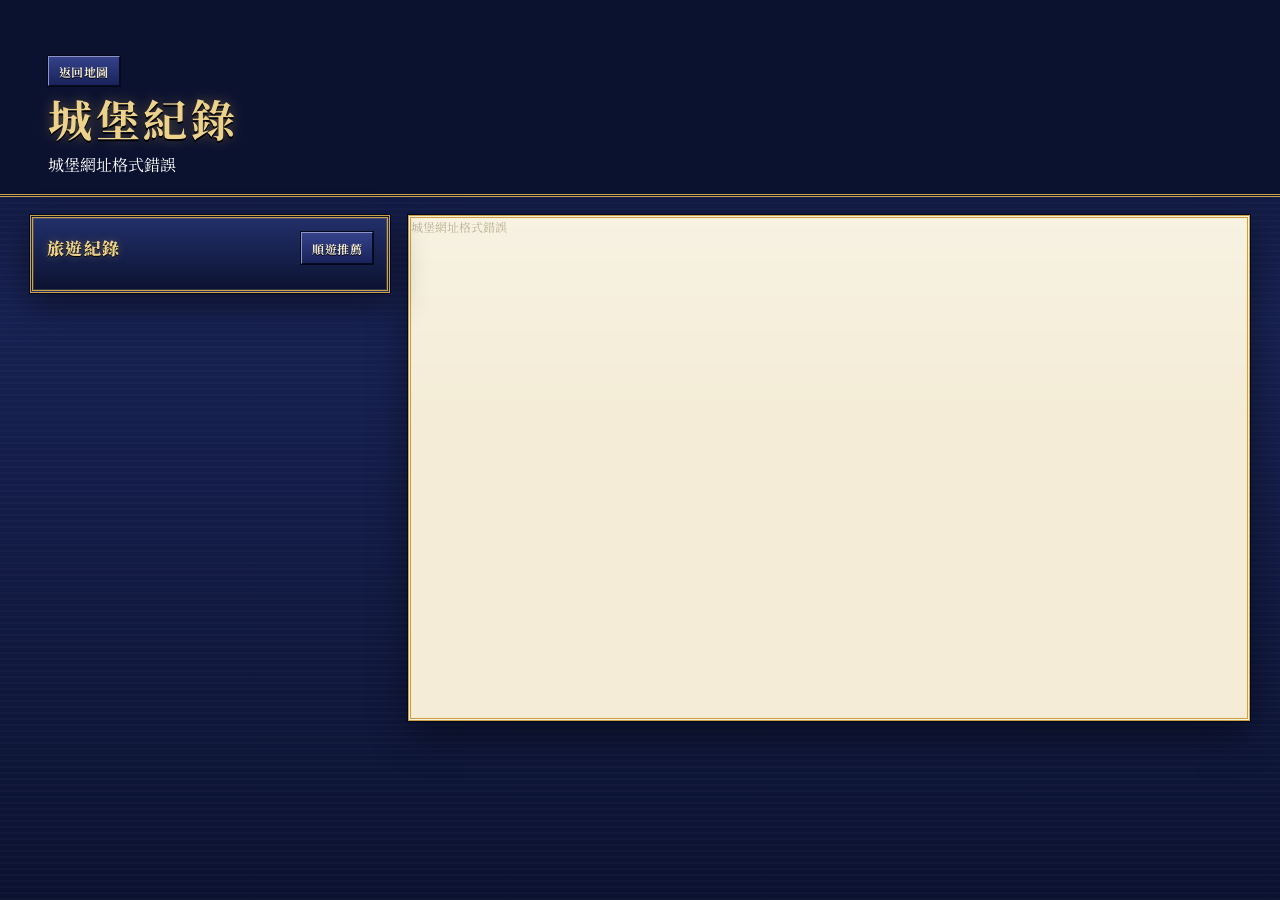
==== commit 88efdb43: "feat: add Tenshouki theme, journal calendar, and realistic demo data - Add Nobunaga's Ambition Tensh" ====
--- a/static/castle_journals.html
+++ b/static/castle_journals.html
@@ -4,7 +4,11 @@
     <meta charset="utf-8">
     <meta name="viewport" content="width=device-width, initial-scale=1">
     <title>城堡所有紀錄</title>
+    <link rel="preconnect" href="https://fonts.googleapis.com">
+    <link rel="preconnect" href="https://fonts.gstatic.com" crossorigin>
+    <link rel="stylesheet" href="https://fonts.googleapis.com/css2?family=Noto+Serif+TC:wght@500;700;900&display=swap">
     <link rel="stylesheet" href="/static/styles.css?v=37">
+    <link rel="stylesheet" href="/static/theme-tenshouki.css?v=1">
     <script src="/static/castle_journals.js?v=10" defer></script>
   </head>
   <body class="castle-journal-page">
--- a/static/styles.css
+++ b/static/styles.css
@@ -492,6 +492,25 @@
   line-height: 1.45;
 }
 
+.journal-side-panel {
+  overflow-x: hidden;
+}
+
+.journal-side-panel .castle-popup,
+.journal-side-panel .journal-form {
+  box-sizing: border-box;
+  width: 100%;
+  min-width: 0;
+  max-width: 100%;
+}
+
+.journal-form > *,
+.journal-date-row > *,
+.journal-recommendation-row > *,
+.journal-recommendation-grid > * {
+  min-width: 0;
+}
+
 .journal-side-panel .castle-popup-image {
   max-height: 190px;
 }
@@ -1394,14 +1413,77 @@
   content: "";
 }
 
-.journal-date-picker {
-  position: absolute;
-  right: 0;
-  bottom: 0;
-  width: 38px;
-  height: 34px;
-  opacity: 0;
-  pointer-events: none;
+.journal-calendar {
+  box-sizing: border-box;
+  width: 100%;
+  max-width: 300px;
+  padding: 8px;
+  border: 1px solid rgb(24 32 38 / 18%);
+  background: #fff;
+  box-shadow: 0 8px 22px rgb(24 32 38 / 16%);
+}
+
+.journal-calendar[hidden] {
+  display: none;
+}
+
+.journal-calendar-header {
+  display: grid;
+  grid-template-columns: 30px minmax(0, 1fr) minmax(0, 0.8fr) 30px;
+  gap: 4px;
+  margin-bottom: 6px;
+}
+
+.journal-calendar-nav {
+  min-height: 30px;
+  padding: 0;
+  border: 1px solid rgb(24 32 38 / 18%);
+  background: #fff;
+  cursor: pointer;
+  font: 900 18px/1 system-ui, sans-serif;
+}
+
+.journal-calendar-year,
+.journal-calendar-month {
+  min-width: 0;
+  min-height: 30px;
+  font-size: 13px;
+}
+
+.journal-calendar-weekdays,
+.journal-calendar-days {
+  display: grid;
+  grid-template-columns: repeat(7, minmax(0, 1fr));
+  gap: 2px;
+  text-align: center;
+}
+
+.journal-calendar-weekdays span {
+  font-size: 12px;
+  line-height: 24px;
+}
+
+.journal-calendar-day {
+  min-height: 30px;
+  padding: 0;
+  border: 1px solid transparent;
+  background: transparent;
+  cursor: pointer;
+  font-size: 13px;
+  font-weight: 700;
+}
+
+.journal-calendar-day:hover {
+  border-color: rgb(183 47 53 / 40%);
+}
+
+.journal-calendar-day.is-today {
+  border-color: rgb(24 32 38 / 30%);
+}
+
+.journal-calendar-day.is-selected {
+  background: #b72f35;
+  color: #fff;
 }
 
 .castle-journal-page {
--- a/static/theme-tenshouki.css
+++ b/static/theme-tenshouki.css
@@ -0,0 +1,725 @@
+/*
+ * 天翔記風格主題：覆蓋 styles.css 的視覺樣式（色彩、字體、邊框），不改動版面配置。
+ * 視窗為深藍漸層加金色雙框，內容卡片為和紙底墨字，按鈕為立體指令鈕。
+ */
+
+:root {
+  --tk-window-top: #22306a;
+  --tk-window-bottom: #0b1230;
+  --tk-window-row: rgb(255 255 255 / 6%);
+  --tk-window-row-hover: rgb(236 210 139 / 14%);
+  --tk-gold: #c9a24a;
+  --tk-gold-light: #ecd28b;
+  --tk-gold-dark: #6e5018;
+  --tk-text: #f3ead2;
+  --tk-text-dim: #bdb393;
+  --tk-vermilion: #b3262d;
+  --tk-vermilion-light: #d9483f;
+  --tk-washi: #f4ecd6;
+  --tk-washi-dark: #e6dabb;
+  --tk-ink: #1f1a12;
+  --tk-ink-dim: #5b4f3a;
+  --tk-sea-top: #1f3f6e;
+  --tk-sea-bottom: #12284a;
+  --tk-font: "Noto Serif TC", "Shippori Mincho", "Hiragino Mincho ProN", "Yu Mincho", serif;
+  --tk-window-background: linear-gradient(180deg, var(--tk-window-top), var(--tk-window-bottom));
+  --tk-window-border: 3px double var(--tk-gold);
+  --tk-window-shadow:
+    0 0 0 1px #05081a,
+    inset 0 0 0 1px rgb(236 210 139 / 18%),
+    0 14px 36px rgb(0 0 0 / 45%);
+}
+
+html,
+body {
+  color: var(--tk-text);
+  background: var(--tk-sea-bottom);
+  font-family: var(--tk-font);
+}
+
+button,
+input,
+textarea,
+select {
+  font-family: var(--tk-font) !important;
+}
+
+/* ---------- 地圖底色（海） ---------- */
+
+.map-canvas,
+.leaflet-container {
+  background:
+    radial-gradient(ellipse at 60% 40%, var(--tk-sea-top), var(--tk-sea-bottom) 75%);
+  font-family: var(--tk-font);
+}
+
+/* ---------- 視窗外框 ---------- */
+
+.map-header,
+.map-controls,
+.popularity-legend,
+.activity-panel,
+.side-list-panel,
+.account-ranking-panel,
+.journal-side-panel,
+.samurai-rank-legend,
+.account-view-banner,
+.account-prefecture-legend,
+.site-footer-links,
+.site-info-dialog,
+.poi-picker-dialog,
+.castle-journal-list-panel,
+.castle-leaflet-popup .leaflet-popup-content-wrapper {
+  border: var(--tk-window-border);
+  border-radius: 0;
+  background: var(--tk-window-background);
+  box-shadow: var(--tk-window-shadow);
+  color: var(--tk-text);
+}
+
+.castle-leaflet-popup .leaflet-popup-content-wrapper::before {
+  border-right-color: var(--tk-gold);
+  filter: drop-shadow(-2px 2px 2px rgb(0 0 0 / 40%));
+}
+
+/* ---------- 標題文字（金字） ---------- */
+
+.map-header h1,
+.popularity-legend h2,
+.activity-panel h2,
+.side-list-panel h2,
+.ranking-panel-header h2,
+.samurai-rank-legend h2,
+.account-prefecture-legend h2,
+.journal-side-panel h2,
+.site-info-heading,
+.site-info-content h3,
+.poi-picker-header h2,
+.castle-journal-list-panel h2 {
+  color: var(--tk-gold-light);
+  font-weight: 900;
+  letter-spacing: 0.08em;
+  text-shadow: 0 1px 0 #000, 0 0 8px rgb(201 162 74 / 35%);
+}
+
+.map-header h1 {
+  font-size: 20px;
+}
+
+.ranking-panel-header,
+.activity-panel-header,
+.journal-side-panel-header,
+.account-prefecture-legend-header {
+  padding-bottom: 8px;
+  border-bottom: 1px solid rgb(201 162 74 / 45%);
+}
+
+/* ---------- 視窗內次要文字 ---------- */
+
+.auth-name,
+.journal-stats,
+.castle-count,
+.popularity-legend-item,
+.activity-time,
+.activity-trip-date,
+.activity-empty,
+.popular-count,
+.samurai-rank-legend-item,
+.account-prefecture-legend-item,
+.journal-side-panel-header span,
+.castle-popup span,
+.journal-message,
+.poi-picker-status,
+.site-info-content p,
+.site-info-content li,
+.site-footer-links,
+.castle-journal-empty,
+.journal-field,
+.journal-visited {
+  color: var(--tk-text-dim);
+}
+
+.activity-main,
+.popular-main,
+.samurai-rank-legend-item strong,
+.account-ranking-main strong,
+.castle-popup-title,
+.castle-popup strong,
+.journal-side-title-link {
+  color: var(--tk-text);
+}
+
+.activity-button:hover .activity-main,
+.popular-button:hover .popular-main,
+a.castle-popup-title:hover,
+.journal-side-title-link:hover {
+  color: var(--tk-gold-light);
+}
+
+.site-info-content a,
+.site-footer-link {
+  color: var(--tk-gold-light);
+}
+
+.site-footer-link:hover,
+.site-info-content a:hover {
+  color: #fff;
+}
+
+.auth-panel {
+  border-left-color: rgb(201 162 74 / 45%);
+}
+
+.activity-item,
+.popular-item {
+  border-bottom-color: rgb(201 162 74 / 22%);
+}
+
+/* ---------- 指令按鈕（立體） ---------- */
+
+.auth-button,
+.journal-save,
+.journal-new-date-button,
+.drawer-toggle,
+.map-control-button,
+.activity-refresh,
+.popup-action-button,
+.account-view-close,
+.site-info-close,
+.poi-picker-close,
+.poi-radius-button,
+.journal-add-recommendation,
+.journal-remove-recommendation,
+.journal-pick-place,
+.poi-select-place,
+.castle-journal-view-toggle,
+.castle-journal-back,
+.journal-date-picker-button {
+  border: 1px solid;
+  border-color: #8d93c4 #070b22 #070b22 #8d93c4;
+  border-radius: 0;
+  background: linear-gradient(180deg, #34428a, #19225a);
+  box-shadow: 0 0 0 1px #05081a;
+  color: var(--tk-text);
+  font-weight: 700;
+  letter-spacing: 0.04em;
+  text-shadow: 0 1px 0 #000;
+}
+
+.auth-button:hover,
+.journal-save:hover,
+.journal-new-date-button:hover,
+.drawer-toggle:hover,
+.map-control-button:hover,
+.activity-refresh:hover,
+.popup-action-button:hover,
+.account-view-close:hover,
+.site-info-close:hover,
+.poi-picker-close:hover,
+.poi-radius-button:hover,
+.journal-add-recommendation:hover,
+.journal-remove-recommendation:hover,
+.journal-pick-place:hover,
+.poi-select-place:hover,
+.castle-journal-view-toggle:hover,
+.castle-journal-back:hover,
+.journal-date-picker-button:hover {
+  background: linear-gradient(180deg, #44559f, #222d6c);
+  color: var(--tk-gold-light);
+}
+
+.auth-button:active,
+.drawer-toggle:active,
+.map-control-button:active,
+.popup-action-button:active {
+  border-color: #070b22 #8d93c4 #8d93c4 #070b22;
+}
+
+/* 選取中的指令：朱漆 */
+.drawer-toggle.is-active,
+.map-drawer:not(.is-collapsed) .drawer-toggle,
+.map-control-button.is-active,
+.poi-radius-button.is-active,
+.castle-journal-view-toggle.is-active,
+.journal-save,
+.poi-select-place {
+  border-color: #e98a7c #4a0c0f #4a0c0f #e98a7c;
+  background: linear-gradient(180deg, var(--tk-vermilion-light), #7d1a1f);
+  color: #fff6dd;
+}
+
+.drawer-toggle.is-active:hover,
+.map-drawer:not(.is-collapsed) .drawer-toggle:hover,
+.map-control-button.is-active:hover,
+.poi-radius-button.is-active:hover,
+.castle-journal-view-toggle.is-active:hover,
+.journal-save:hover,
+.poi-select-place:hover {
+  background: linear-gradient(180deg, #e65a50, #8f1f25);
+  color: #fff;
+}
+
+.map-control-button:disabled {
+  border-color: #2c3360 #0b0f28 #0b0f28 #2c3360;
+  background: #1a2048;
+  color: #5d6390;
+  text-shadow: none;
+}
+
+.map-control-button {
+  min-width: 104px;
+}
+
+.journal-date-picker-button::before {
+  border-color: var(--tk-gold-light);
+}
+
+.journal-date-picker-button::after {
+  background: var(--tk-gold-light);
+}
+
+/* ---------- 和紙卡片（筆記內容） ---------- */
+
+.popup-record,
+.journal-side-panel .popup-record,
+.activity-journal,
+.journal-composer,
+.journal-recommendation-row,
+.poi-choice-button,
+.castle-journal-list-button,
+.castle-journal-detail,
+.castle-journal-recommendation-card,
+.castle-journal-image {
+  border: 1px solid #a88e5c;
+  border-radius: 0;
+  background:
+    linear-gradient(180deg, rgb(255 255 255 / 30%), transparent 40%),
+    var(--tk-washi);
+  box-shadow: inset 0 0 18px rgb(150 120 60 / 18%);
+  color: var(--tk-ink);
+}
+
+.journal-side-panel .popup-record {
+  background:
+    linear-gradient(90deg, var(--tk-vermilion) 0 4px, transparent 4px),
+    var(--tk-washi);
+}
+
+.popup-record-summary:hover,
+.popup-record.is-expanded .popup-record-summary,
+.poi-choice-button:hover,
+.castle-journal-list-button:hover,
+.castle-journal-list-button.is-selected {
+  border-color: var(--tk-gold-dark);
+  background: var(--tk-washi-dark);
+}
+
+.castle-journal-list-button.is-selected::before {
+  background: var(--tk-vermilion);
+}
+
+.castle-journal-list-button::before {
+  background: #c8b78c;
+}
+
+.popup-record-summary-text,
+.popup-record-text,
+.journal-side-panel .popup-record-text,
+.castle-journal-list-button strong,
+.castle-journal-detail-header h2,
+.castle-journal-detail-text,
+.castle-journal-recommendation-card h3,
+.poi-choice-button strong,
+.journal-recommendation-header h3,
+.journal-image-upload span,
+.journal-recommendation-image-upload span,
+.activity-journal {
+  color: var(--tk-ink);
+}
+
+.popup-record-meta,
+.journal-side-panel .popup-record-meta,
+.castle-journal-list-button > span:not(.castle-journal-list-user),
+.castle-journal-list-button small,
+.castle-journal-detail-header p,
+.castle-journal-detail-header time,
+.castle-journal-recommendation-card p,
+.castle-journal-recommendation-address,
+.poi-choice-button span,
+.poi-choice-button small,
+.journal-picked-place,
+.journal-recommendation-rating {
+  color: var(--tk-ink-dim);
+}
+
+.journal-side-panel .popup-record-meta,
+.journal-side-panel .popup-record-meta + .popup-record-meta,
+.castle-journal-list-date {
+  border-color: rgb(110 80 24 / 30%);
+  background: rgb(110 80 24 / 10%);
+  color: var(--tk-ink-dim);
+}
+
+.journal-side-panel .popup-record-text {
+  border-left-color: rgb(179 38 45 / 35%);
+}
+
+/* ---------- 輸入欄位 ---------- */
+
+.journal-text,
+.journal-date,
+.journal-recommendation-name,
+.journal-recommendation-category,
+.journal-recommendation-description,
+.journal-recommendation-map-url,
+.journal-recommendation-rating-input {
+  border: 1px solid #a88e5c;
+  border-radius: 0;
+  background: #fbf6e8;
+  color: var(--tk-ink);
+}
+
+.journal-text {
+  border: 0;
+}
+
+.journal-text:focus,
+.journal-date:focus,
+.journal-recommendation-name:focus,
+.journal-recommendation-category:focus,
+.journal-recommendation-description:focus,
+.journal-recommendation-map-url:focus {
+  outline: 2px solid var(--tk-gold);
+  outline-offset: -1px;
+}
+
+.journal-image-editor {
+  border-top-color: rgb(110 80 24 / 30%);
+}
+
+.journal-image-upload,
+.journal-recommendation-image-upload {
+  border-color: rgb(110 80 24 / 45%);
+  background: var(--tk-washi-dark);
+  color: var(--tk-ink-dim);
+}
+
+.journal-recommendation-editor {
+  border: 1px solid rgb(201 162 74 / 55%);
+  background: rgb(255 255 255 / 5%);
+}
+
+.journal-recommendation-editor .journal-recommendation-header h3 {
+  color: var(--tk-gold-light);
+}
+
+.journal-star-button {
+  color: #b9ad8c;
+}
+
+.journal-star-button:hover,
+.journal-star-button.is-active,
+.castle-journal-recommendation-rating,
+.popular-crown {
+  color: #d9a520;
+}
+
+/* ---------- 排行（最強大名） ---------- */
+
+.account-ranking-button {
+  border: 1px solid rgb(201 162 74 / 30%);
+  border-radius: 0;
+  background: var(--tk-window-row);
+  color: var(--tk-text);
+}
+
+.account-ranking-button:hover {
+  border-color: var(--tk-gold);
+  background: var(--tk-window-row-hover);
+}
+
+.account-ranking-rank {
+  color: var(--tk-gold-light);
+}
+
+.account-ranking-main span {
+  color: var(--tk-text-dim);
+}
+
+.account-ranking-count {
+  color: #ff8f7f;
+}
+
+/* ---------- 武士階級徽章（家紋風） ---------- */
+
+.samurai-badge,
+.auth-rank-badge {
+  border: 2px solid var(--tk-gold);
+  border-radius: 50%;
+  box-shadow: 0 0 0 1px #05081a, inset 0 0 0 1px rgb(0 0 0 / 35%);
+  font-family: var(--tk-font);
+}
+
+.title-level-0,
+.title-level-1,
+.title-level-2 {
+  background: radial-gradient(circle at 35% 30%, #8a6a44, #4a3420);
+  color: #f3e3c0;
+}
+
+.title-level-3,
+.title-level-4,
+.title-level-5 {
+  background: radial-gradient(circle at 35% 30%, #4a5ea8, #1c2560);
+  color: #e8ecff;
+}
+
+.title-level-6,
+.title-level-7,
+.title-level-8 {
+  background: radial-gradient(circle at 35% 30%, #f1d27a, #a77a1e);
+  color: #3a2508;
+}
+
+.title-level-9,
+.title-level-10,
+.title-level-11 {
+  border-color: var(--tk-gold-light);
+  background: radial-gradient(circle at 35% 30%, #e0473e, #6e1216);
+  color: #ffe9a8;
+}
+
+/* ---------- 城堡 marker 與地圖標籤 ---------- */
+
+.castle-marker {
+  border: 2px solid var(--tk-vermilion);
+  border-radius: 3px;
+  background: var(--tk-washi);
+  box-shadow: 0 0 0 1px #2a1408, 0 3px 8px rgb(0 0 0 / 45%);
+  color: var(--tk-vermilion);
+  font-family: var(--tk-font);
+}
+
+.castle-marker.series-continued {
+  border-color: #23408f;
+  color: #23408f;
+}
+
+.leaflet-tooltip.castle-label {
+  border: 1px solid var(--tk-gold);
+  border-radius: 0;
+  background: rgb(11 18 48 / 92%);
+  box-shadow: 0 0 0 1px #05081a;
+  color: var(--tk-text);
+  font-family: var(--tk-font);
+}
+
+.leaflet-tooltip.castle-label::before {
+  display: none;
+}
+
+.leaflet-tooltip.prefecture-label {
+  border: 0;
+  background: transparent;
+  box-shadow: none;
+  color: #3b2a14;
+  font-family: var(--tk-font);
+  text-shadow: 0 0 3px rgb(255 245 220 / 90%);
+}
+
+.leaflet-bar a,
+.leaflet-bar a:hover {
+  border-bottom-color: #070b22;
+  background: linear-gradient(180deg, #34428a, #19225a);
+  color: var(--tk-gold-light);
+}
+
+.leaflet-bar {
+  border: 2px solid var(--tk-gold) !important;
+  border-radius: 0 !important;
+}
+
+.leaflet-bar a:first-child,
+.leaflet-bar a:last-child {
+  border-radius: 0;
+}
+
+.leaflet-control-attribution {
+  background: rgb(11 18 48 / 75%) !important;
+  color: var(--tk-text-dim);
+}
+
+.leaflet-control-attribution a {
+  color: var(--tk-gold-light);
+}
+
+.castle-leaflet-popup .leaflet-popup-content {
+  color: var(--tk-text);
+}
+
+.castle-popup-image,
+.journal-side-panel .castle-popup-image {
+  border: 2px solid var(--tk-gold);
+}
+
+/* ---------- 對話框與遮罩 ---------- */
+
+.site-info-backdrop,
+.poi-picker-backdrop {
+  background: rgb(4 6 20 / 70%);
+}
+
+.poi-picker-header {
+  border-bottom-color: rgb(201 162 74 / 45%);
+}
+
+.poi-picker-results {
+  border-top-color: rgb(201 162 74 / 45%);
+  background: rgb(4 8 26 / 60%);
+}
+
+.account-view-banner {
+  color: var(--tk-gold-light);
+}
+
+.account-prefecture-legend-swatch,
+.popularity-legend-swatch {
+  border: 1px solid rgb(236 210 139 / 50%);
+}
+
+/* ---------- 城堡完整紀錄頁 ---------- */
+
+.castle-journal-page {
+  background:
+    repeating-linear-gradient(0deg, rgb(255 255 255 / 2%) 0 2px, transparent 2px 6px),
+    linear-gradient(180deg, #0b1230, #172152 320px, #0b1230);
+}
+
+.castle-journal-hero {
+  border-bottom: 3px double var(--tk-gold);
+  background: var(--tk-window-bottom);
+}
+
+.castle-journal-hero h1 {
+  color: var(--tk-gold-light);
+  letter-spacing: 0.08em;
+  text-shadow: 0 2px 0 #000, 0 0 14px rgb(201 162 74 / 45%);
+}
+
+.castle-journal-hero p span {
+  border-color: rgb(236 210 139 / 50%);
+  background: rgb(11 18 48 / 60%);
+  color: var(--tk-text);
+}
+
+.castle-journal-detail-kicker {
+  border-bottom: 1px solid rgb(201 162 74 / 60%);
+  background: linear-gradient(180deg, var(--tk-window-top), var(--tk-window-bottom));
+  color: var(--tk-gold-light);
+}
+
+.castle-journal-detail-header {
+  border-bottom-color: rgb(110 80 24 / 30%);
+}
+
+.castle-journal-detail {
+  border: var(--tk-window-border);
+  box-shadow: var(--tk-window-shadow);
+}
+
+.castle-journal-recommendations h2 {
+  color: var(--tk-vermilion);
+}
+
+.castle-journal-recommendation-meta,
+.castle-journal-recommendation-source,
+.castle-journal-list-recommendation {
+  color: var(--tk-gold-dark);
+}
+
+.castle-journal-list-recommendation {
+  border-color: rgb(110 80 24 / 30%);
+  background: rgb(201 162 74 / 22%);
+}
+
+.castle-journal-recommendation-map {
+  color: #23408f;
+}
+
+/* ---------- 捲軸 ---------- */
+
+* {
+  scrollbar-color: var(--tk-gold-dark) rgb(5 8 26 / 60%);
+}
+
+/* ---------- 旅遊日期日曆 ---------- */
+
+.journal-calendar {
+  border: var(--tk-window-border);
+  border-radius: 0;
+  background: var(--tk-window-background);
+  box-shadow: var(--tk-window-shadow);
+  color: var(--tk-text);
+}
+
+.journal-calendar-nav {
+  border: 1px solid;
+  border-color: #8d93c4 #070b22 #070b22 #8d93c4;
+  border-radius: 0;
+  background: linear-gradient(180deg, #34428a, #19225a);
+  color: var(--tk-gold-light);
+}
+
+.journal-calendar-year,
+.journal-calendar-month {
+  border: 1px solid var(--tk-gold);
+  border-radius: 0;
+  background: #fbf6e8;
+  color: var(--tk-ink);
+}
+
+.journal-calendar-weekdays span {
+  color: var(--tk-gold-light);
+}
+
+.journal-calendar-weekdays span:first-child {
+  color: #ff8f7f;
+}
+
+.journal-calendar-day {
+  color: var(--tk-text);
+}
+
+.journal-calendar-day:hover {
+  border-color: var(--tk-gold);
+  background: var(--tk-window-row-hover);
+}
+
+.journal-calendar-day.is-today {
+  border-color: rgb(236 210 139 / 55%);
+}
+
+.journal-calendar-day.is-selected {
+  border-color: #e98a7c #4a0c0f #4a0c0f #e98a7c;
+  background: linear-gradient(180deg, var(--tk-vermilion-light), #7d1a1f);
+  color: #fff6dd;
+}
+
+/* ---------- 地圖圖層切換 ---------- */
+
+.leaflet-control-layers {
+  border: 2px solid var(--tk-gold) !important;
+  border-radius: 0 !important;
+  background: var(--tk-window-background);
+  color: var(--tk-text);
+  font-family: var(--tk-font);
+}
+
+.leaflet-control-layers-base label {
+  margin: 2px 0;
+  cursor: pointer;
+}
+
+.leaflet-control-layers input {
+  accent-color: var(--tk-vermilion);
+}
